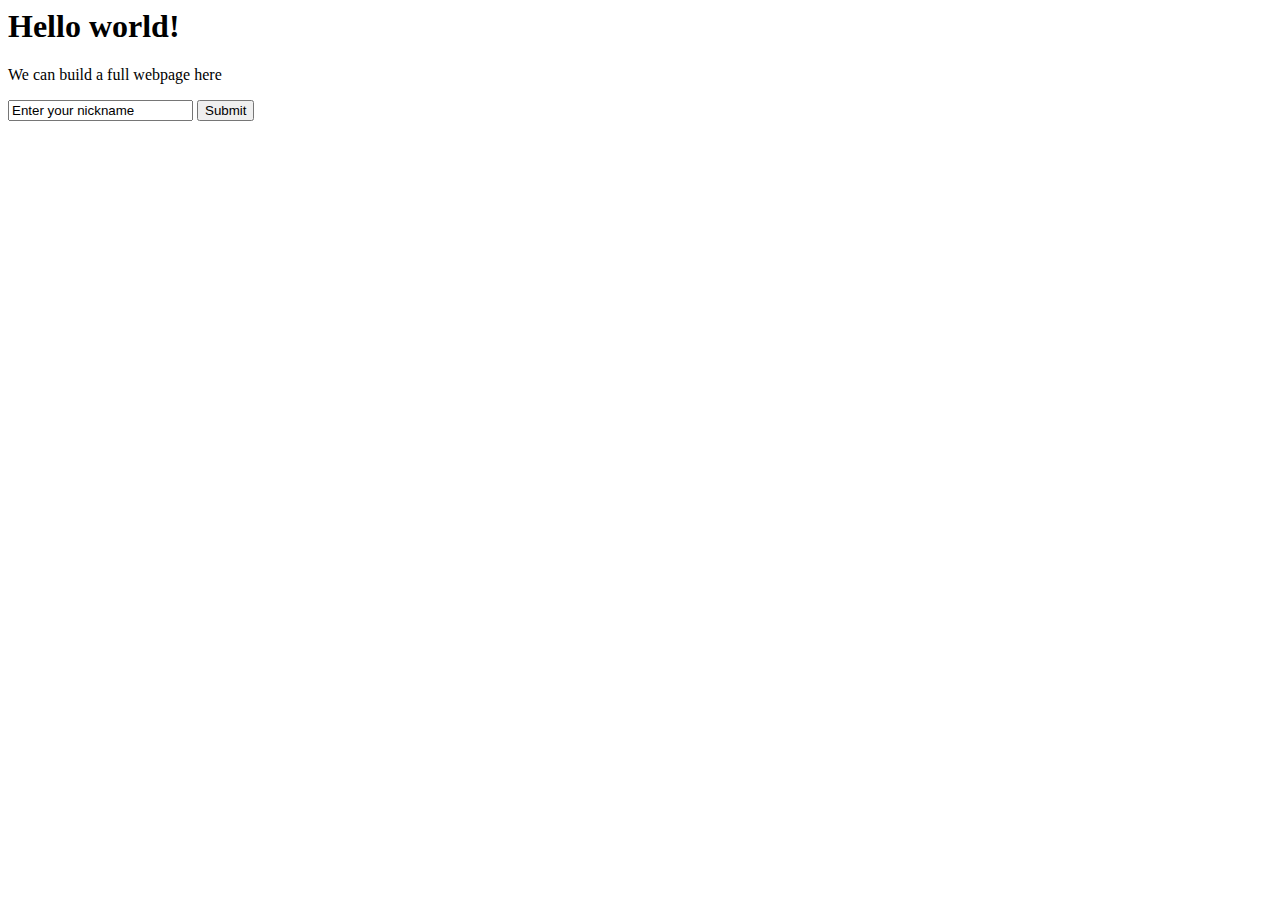
==== app/templates/index.html @ e817f504 "Initial commit" ====
<html>
    <head>
        <title>Welcome!</title>
    </head>
    <body>
        <h1>Hello world!</h1>
        <p>We can build a full webpage here</p>
        <form>
            <input type="text" name="nickname" value="Enter your nickname"/>
            <input type="submit" value="Submit"/>
        </form>
    </body>
</html>
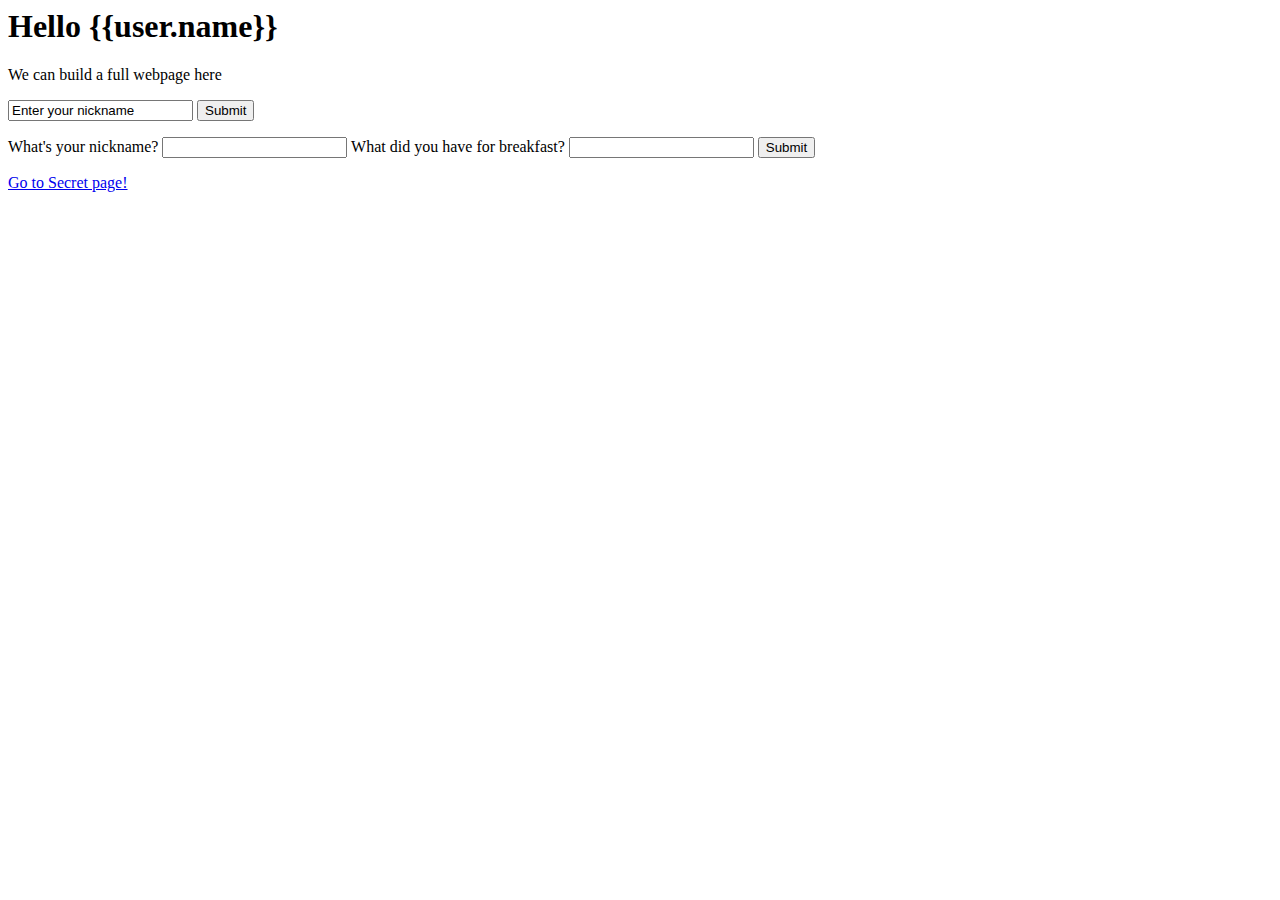
==== commit fcd4058f: "new commit" ====
--- a/app/templates/index.html
+++ b/app/templates/index.html
@@ -1,13 +1,25 @@
 <html>
+    <link rel="stylesheet" href="style.css" type="text/css" />
     <head>
+       
         <title>Welcome!</title>
     </head>
     <body>
-        <h1>Hello world!</h1>
+        <h1>Hello {{user.name}} </h1>
         <p>We can build a full webpage here</p>
         <form>
             <input type="text" name="nickname" value="Enter your nickname"/>
             <input type="submit" value="Submit"/>
         </form>
+        
+        <form method="post" action="/sendBreakfast">
+            <label for="nickname">What's your nickname?</label>
+            <input type='text' name='nickname'>
+            <label for="breakfast">What did you have for breakfast?</label>
+            <input type='text' name='breakfast'>
+            <input type='submit'>
+        </form>
+        
+        <a href="/secret"> Go to Secret page! </a>
     </body>
 </html>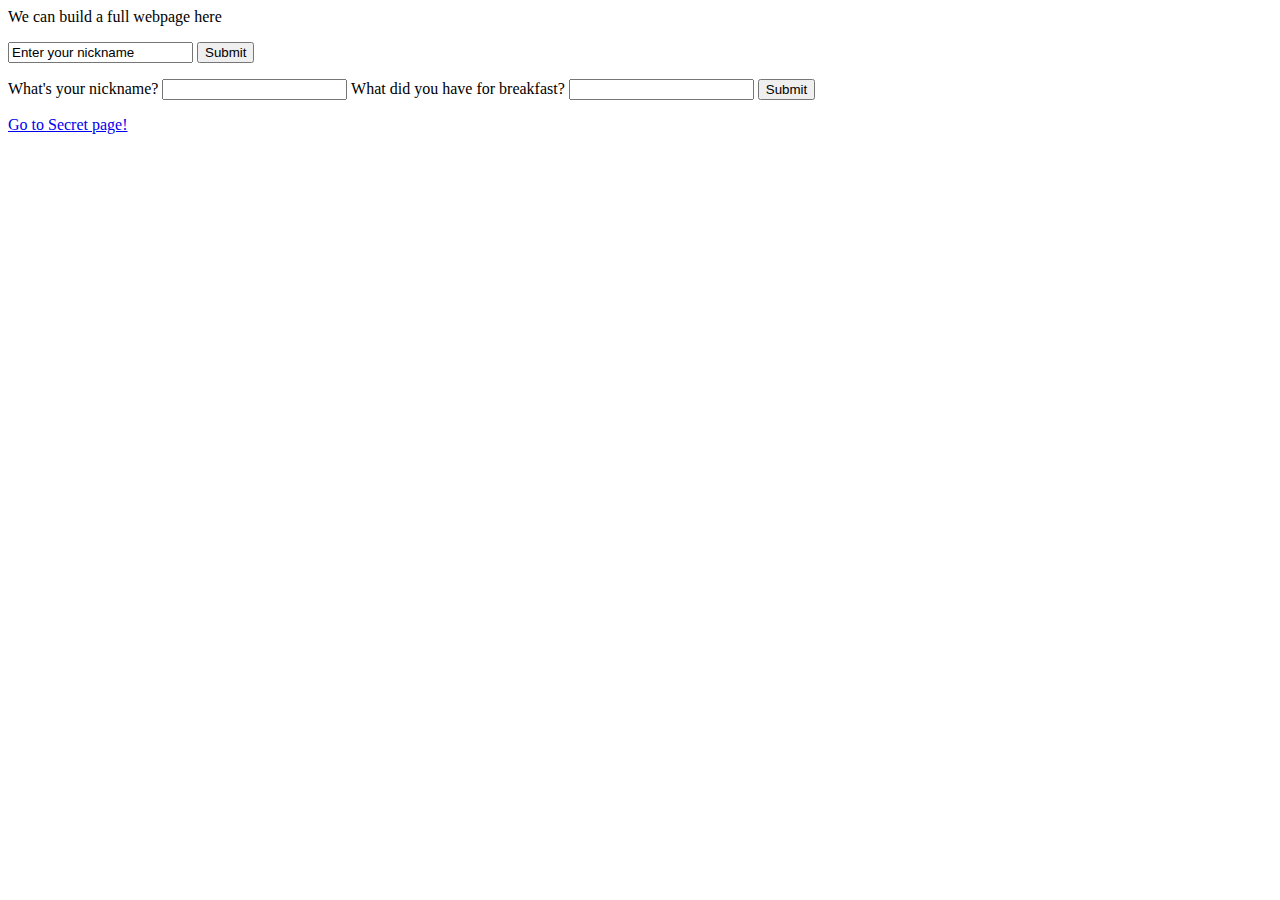
==== commit a3edf536: "new commit" ====
--- a/app/templates/index.html
+++ b/app/templates/index.html
@@ -5,7 +5,6 @@
         <title>Welcome!</title>
     </head>
     <body>
-        <h1>Hello {{user.name}} </h1>
         <p>We can build a full webpage here</p>
         <form>
             <input type="text" name="nickname" value="Enter your nickname"/>
